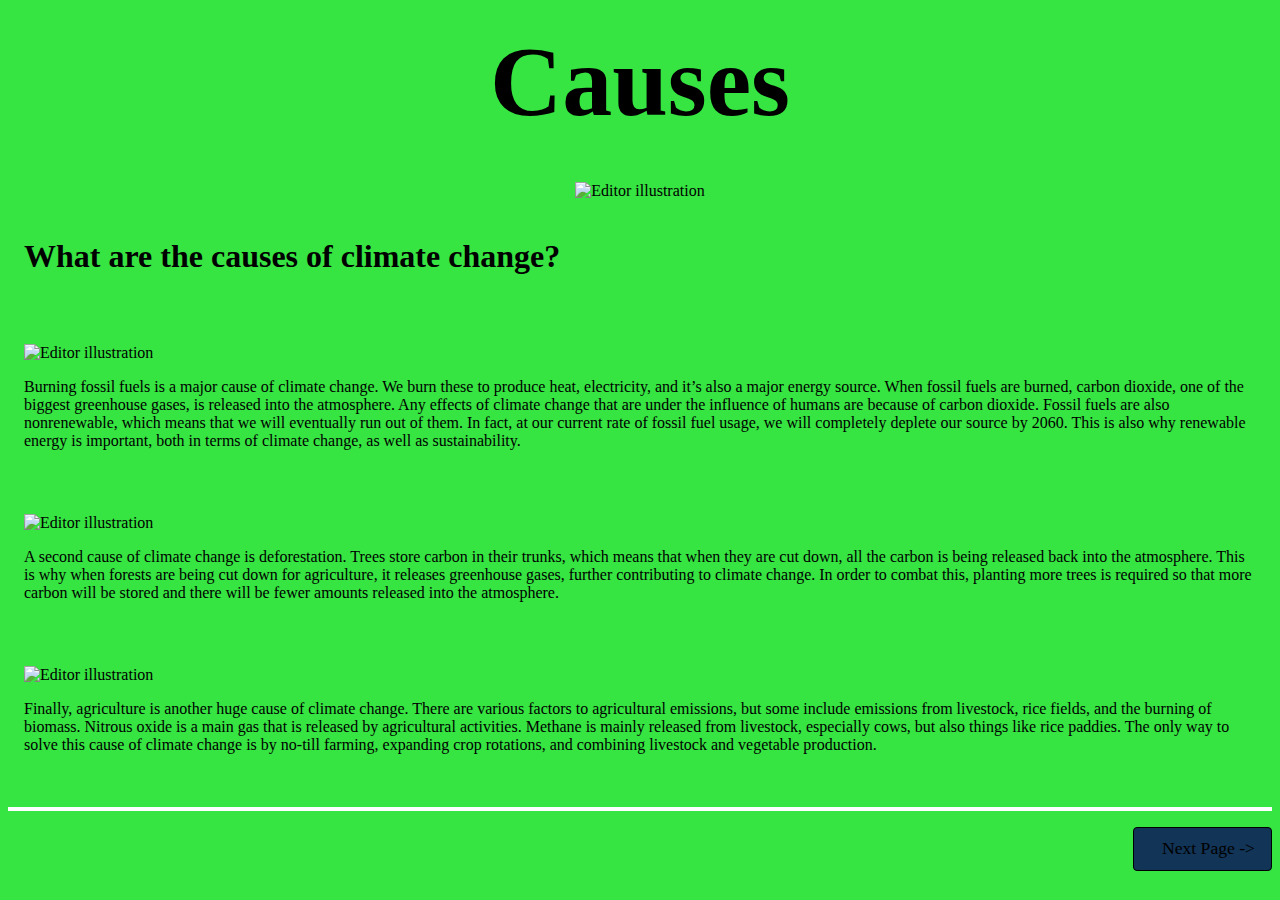
==== page_2.html @ f4d17cf7 "🏎⚽️ Updated with Glitch" ====
<!DOCTYPE html>
<html lang="en">
  <head>
    <!--
      This is the page head - it contains info the browser uses to display the page
      You won't see what's in the head in the page
      Scroll down to the body element for the page content
    -->
    
    <meta charset="utf-8" />
    <meta name="viewport" content="width=device-width, initial-scale=1" />
    <link rel="icon" href="https://glitch.com/favicon.ico" />

    <!-- 
      This is an HTML comment
      You can write text in a comment and the content won't be visible in the page
    -->

    <title>Hello World!</title>

    <!-- Meta tags for SEO and social sharing -->
    <link rel="canonical" href="https://glitch-hello-website.glitch.me/" />
    <meta
      name="description"
      content="A simple website, built with Glitch. Remix it to get your own."
    />
    <meta name="robots" content="index,follow" />
    <meta property="og:title" content="Hello World!" />
    <meta property="og:type" content="article" />
    <meta property="og:url" content="https://glitch-hello-website.glitch.me/" />
    <meta
      property="og:description"
      content="A simple website, built with Glitch. Remix it to get your own."
    />
    <meta
      property="og:image"
      content="https://cdn.glitch.com/605e2a51-d45f-4d87-a285-9410ad350515%2Fhello-website-social.png?v=1616712748147"
    />
    <meta name="twitter:card" content="summary" />

    <!-- Import the webpage's stylesheet -->
    <link rel="stylesheet" href="/style.css" />

    <!-- Import the webpage's javascript file -->
    <script src="/script.js" defer></script>
  </head>
  <body>
    <!--
      This is the body of the page
      Look at the elements and see how they appear in the rendered page on the right
      Each element is defined using tags, with < and > indicating where each one opens and closes
      There are elements for sections of the page, images, text, and more
      The elements include attributes referenced in the CSS for the page style
    -->

    <!-- The wrapper and content divs set margins and positioning -->
    <div class="wrapper">
      <div class="content" role="main">
        <!-- This is the start of content for our page -->
        <h1 class="title">Causes</h3>

        <img
          src="https://cdn.glitch.me/ce3ff867-c4a9-45f9-8a1c-a5a8b4adbb38%2FAdobeStock_162762393.jpeg?v=1636922683081"
          class="illustration"
          alt="Editor illustration"
          title="Click the image!"
        />
        <!-- Instructions on using this project -->
        <div class="instructions">
          <h1>
            What are the causes of climate change?
          </h1>
         
          <img
          src="https://cdn.glitch.me/ce3ff867-c4a9-45f9-8a1c-a5a8b4adbb38%2Fburning-fossil-fules.jpg?v=1636922884007"
          class="illustration"
          alt="Editor illustration"
          title="Click the image!"
        />
          
          <p>
            Burning fossil fuels is a major cause of climate change. We burn these to produce heat, electricity, and it’s also a major energy source. When fossil fuels are burned, carbon dioxide, one of the biggest greenhouse gases, is released into the atmosphere. Any effects of climate change that are under the influence of humans are because of carbon dioxide. Fossil fuels are also nonrenewable, which means that we will eventually run out of them. In fact, at our current rate of fossil fuel usage, we will completely deplete our source by 2060. This is also why renewable energy is important, both in terms of climate change, as well as sustainability. 
          </p>
          
          <img
          src="https://cdn.glitch.me/ce3ff867-c4a9-45f9-8a1c-a5a8b4adbb38%2Fmaxresdefault%20(1).jpg?v=1636923026679"
          class="illustration"
          alt="Editor illustration"
          title="Click the image!"
        />
          
          <p>
            A second cause of climate change is deforestation. Trees store carbon in their trunks, which means that when they are cut down, all the carbon is being released back into the atmosphere. This is why when forests are being cut down for agriculture, it releases greenhouse gases, further contributing to climate change. In order to combat this, planting more trees is required so that more carbon will be stored and there will be fewer amounts released into the atmosphere. 
          </p>
          
          <img
          src="https://cdn.glitch.me/ce3ff867-c4a9-45f9-8a1c-a5a8b4adbb38%2FaEQxPQOrCZczlPHyN5d4Sgf3c_aewB4JKzuDC4u1qLw.jpg?v=1636923340884"
          class="illustration"
          alt="Editor illustration"
          title="Click the image!"
        />
          
           <p>
            Finally, agriculture is another huge cause of climate change. There are various factors to agricultural emissions, but some include emissions from livestock, rice fields, and the burning of biomass. Nitrous oxide is a main gas that is released by agricultural activities. Methane is mainly released from livestock, especially cows, but also things like rice paddies. The only way to solve this cause of climate change is by no-till farming, expanding crop rotations, and combining livestock and vegetable production. 
          </p>
          <!-- ADD BUTTON HERE -->
          
          <!-- Once you've added the button from the readme, click it in the page -->
          <!-- Check out the function in script.js to see how it works -->
        </div>
      </div>
    </div>
    <!-- The footer holds our remix button — you can use it for structure or cut it out ✂ -->
    <footer class="footer">
      <div class="links"></div>
      <a
        class="btn--remix"
        target="_top"
        href="https://climate-change27.glitch.me/page_3.html"
      >
        <img
          
          alt=""
        />
        Next Page ->
      </a>
    </footer>
  </body>
</html>
---- style.css ----
/******************************************************************************
START Glitch hello-app default styles

The styles in this section do some minimal CSS resets, set default fonts and 
colors, and handle the layout for our footer and "Remix on Glitch" button. If
you're new to CSS they may seem a little complicated, but you can scroll down
to this section's matching END comment to see page-specific styles.
******************************************************************************/


/* 
  The style rules specify elements by type and by attributes such as class and ID
  Each section indicates an element or elements, then lists the style properties to apply
  See if you can cross-reference the rules in this file with the elements in index.html
*/

/* Our default values set as CSS variables */
:root {
  --color-bg: #69F7BE;
  --color-text-main: #000000;
  --color-primary: #FFFF00;
  --wrapper-height: 87vh;
  --image-max-width: 300px;
  --image-margin: 3rem;
  --font-family: "HK Grotesk";
  --font-family-header: "HK Grotesk";
}

/* Basic page style resets */
* {
  box-sizing: border-box;
}
[hidden] {
  display: none !important;
}

/* Import fonts */
@font-face {
  font-family: HK Grotesk;
  src: url("https://cdn.glitch.com/605e2a51-d45f-4d87-a285-9410ad350515%2FHKGrotesk-Regular.otf?v=1603136326027")
    format("opentype");
}
@font-face {
  font-family: HK Grotesk;
  font-weight: bold;
  src: url("https://cdn.glitch.com/605e2a51-d45f-4d87-a285-9410ad350515%2FHKGrotesk-Bold.otf?v=1603136323437")
    format("opentype");
}

/* Our remix on glitch button */
.btn--remix {
  font-family: HK Grotesk;
  padding: 0.75rem 1rem;
  font-size: 1.1rem;
  line-height: 1rem;
  font-weight: 500;
  height: 2.75rem;
  align-items: center;
  cursor: pointer;
  background: #123456;
  border: 1px solid #000000;
  box-sizing: border-box;
  border-radius: 4px;
  text-decoration: none;
  color: #000;
  white-space: nowrap;
  margin-left: auto;
}
.btn--remix img {
  margin-right: 0.5rem;
}
.btn--remix:hover {
  background-color: #123456;
}

/* Navigation grid */
.footer {
  display: flex;
  justify-content: space-between;
  margin: 1rem auto 0;
  padding: 1rem 0 0.75rem 0;
  width: 100%;
  flex-wrap: wrap;
  border-top: 4px solid #fff;
}

.footer a:not(.btn--remix):link,
a:not(.btn--remix):visited {
  font-family: HK Grotesk;
  font-style: normal;
  font-weight: normal;
  font-size: 1.1rem;
  color: #000;
  text-decoration: none;
  border-style: none;
}
.footer a:hover {
  background: var(--color-primary);
}

.footer .links {
  padding: 0.5rem 1rem 1.5rem;
  white-space: nowrap;
}

.divider {
  padding: 0 1rem;
}
/******************************************************************************
END Glitch hello-app default styles
******************************************************************************/

body {
  font-family: HK Grotesk;
  background-color: #36E442;
}

/* Page structure */
.wrapper {
  min-height: var(--wrapper-height);
  display: grid;
  place-items: center;
  margin: 0 1rem;
}
.content {
  display: flex;
  flex-direction: column;
  align-items: center;
  justify-content: center;
}

/* Very light scaling for our illustration */
.title {
  color: black;
  font-family: HK Grotesk;
  font-style: normal;
  font-weight: bold;
  font-size: 100px;
  line-height: 105%;
  margin: 0;
}

/* Very light scaling for our illustration */
.illustration {
  max-width: 100%;
  max-height: var(--image-max-width);
  margin-top: var(--image-margin);
}

/* Instructions */
.instructions {
  margin: 1rem auto 0;
}

/* Button - Add it from the README instructions */
button,
input {
  font-family: inherit;
  font-size: 100%;
  background: #FFFFFF;
  border: 1px solid #000000;
  box-sizing: border-box;
  border-radius: 4px;
  padding: 0.5rem 1rem;
  transition: 500ms;
}

/* Subheading */
h2 {
  color: #2800FF;
}

/* Interactive image */
.illustration:active {
  transform: translateY(5px);
}

/* Button dip
- Toggling this class on and off will move it down and up again
- The button transition property above determines the speed of the translate (500ms)
*/
.dipped {
  transform: translateY(5px);
}
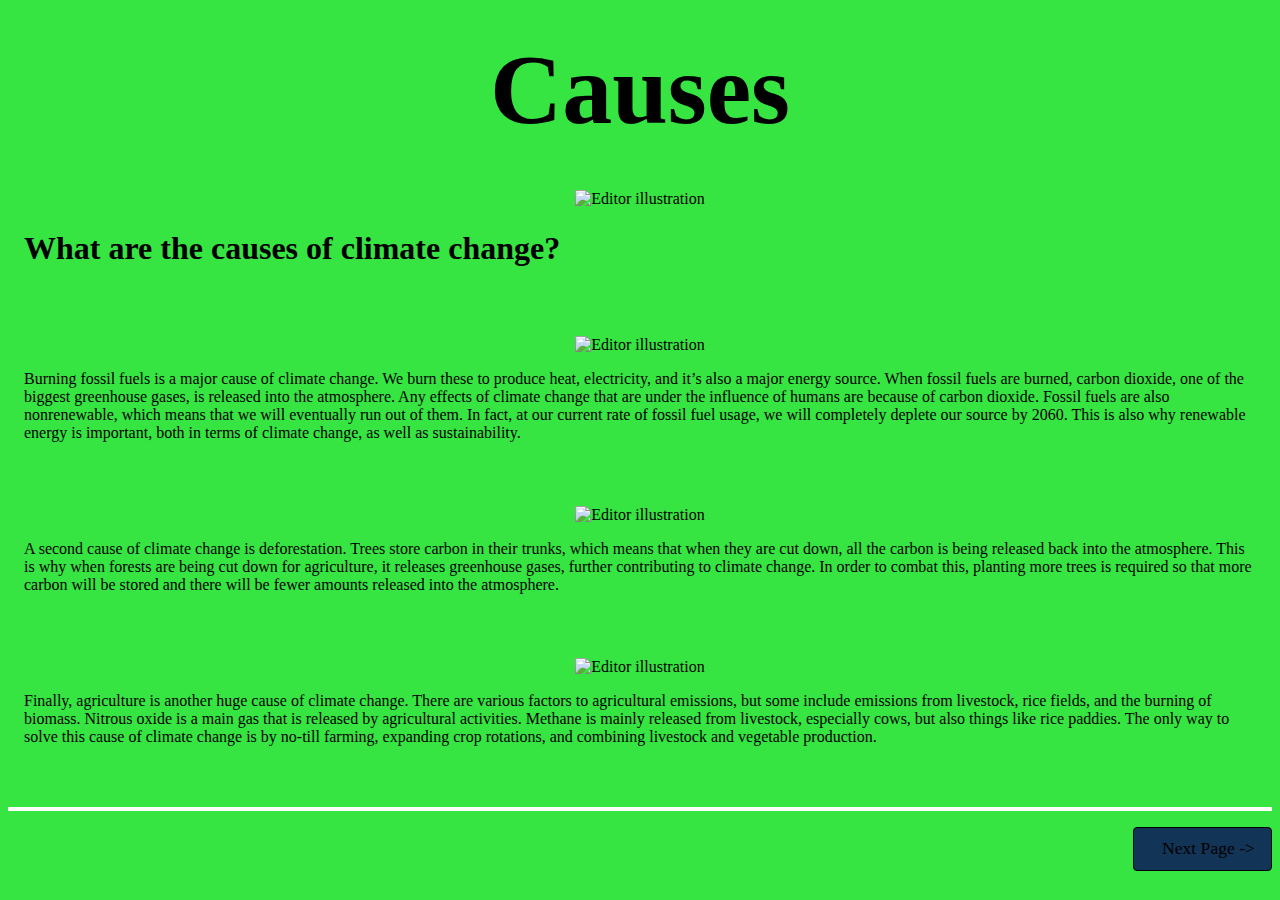
==== commit 26a8bb35: "🐫🏄 Updated with Glitch" ====
--- a/page_2.html
+++ b/page_2.html
@@ -16,7 +16,7 @@
       You can write text in a comment and the content won't be visible in the page
     -->
 
-    <title>Hello World!</title>
+    <title>Climate Change</title>
 
     <!-- Meta tags for SEO and social sharing -->
     <link rel="canonical" href="https://glitch-hello-website.glitch.me/" />
@@ -71,34 +71,34 @@
             What are the causes of climate change?
           </h1>
          
-          <img
+          <center><img
           src="https://cdn.glitch.me/ce3ff867-c4a9-45f9-8a1c-a5a8b4adbb38%2Fburning-fossil-fules.jpg?v=1636922884007"
           class="illustration"
           alt="Editor illustration"
           title="Click the image!"
-        />
+                       /></center>
           
           <p>
             Burning fossil fuels is a major cause of climate change. We burn these to produce heat, electricity, and it’s also a major energy source. When fossil fuels are burned, carbon dioxide, one of the biggest greenhouse gases, is released into the atmosphere. Any effects of climate change that are under the influence of humans are because of carbon dioxide. Fossil fuels are also nonrenewable, which means that we will eventually run out of them. In fact, at our current rate of fossil fuel usage, we will completely deplete our source by 2060. This is also why renewable energy is important, both in terms of climate change, as well as sustainability. 
           </p>
           
-          <img
+          <center><img
           src="https://cdn.glitch.me/ce3ff867-c4a9-45f9-8a1c-a5a8b4adbb38%2Fmaxresdefault%20(1).jpg?v=1636923026679"
           class="illustration"
           alt="Editor illustration"
           title="Click the image!"
-        />
+        /></center>
           
           <p>
             A second cause of climate change is deforestation. Trees store carbon in their trunks, which means that when they are cut down, all the carbon is being released back into the atmosphere. This is why when forests are being cut down for agriculture, it releases greenhouse gases, further contributing to climate change. In order to combat this, planting more trees is required so that more carbon will be stored and there will be fewer amounts released into the atmosphere. 
           </p>
           
-          <img
+          <center><img
           src="https://cdn.glitch.me/ce3ff867-c4a9-45f9-8a1c-a5a8b4adbb38%2FaEQxPQOrCZczlPHyN5d4Sgf3c_aewB4JKzuDC4u1qLw.jpg?v=1636923340884"
           class="illustration"
           alt="Editor illustration"
           title="Click the image!"
-        />
+        /></center>
           
            <p>
             Finally, agriculture is another huge cause of climate change. There are various factors to agricultural emissions, but some include emissions from livestock, rice fields, and the burning of biomass. Nitrous oxide is a main gas that is released by agricultural activities. Methane is mainly released from livestock, especially cows, but also things like rice paddies. The only way to solve this cause of climate change is by no-till farming, expanding crop rotations, and combining livestock and vegetable production. 
--- a/style.css
+++ b/style.css
@@ -106,6 +106,11 @@
 .divider {
   padding: 0 1rem;
 }
+
+.a {
+  size : 50%;
+  max-width = 40%;
+}
 /******************************************************************************
 END Glitch hello-app default styles
 ******************************************************************************/
@@ -142,15 +147,15 @@
 
 /* Very light scaling for our illustration */
 .illustration {
+  margin-left: auto;
+  margin-right: auto;
   max-width: 100%;
   max-height: var(--image-max-width);
   margin-top: var(--image-margin);
 }
 
 /* Instructions */
-.instructions {
-  margin: 1rem auto 0;
-}
+
 
 /* Button - Add it from the README instructions */
 button,
